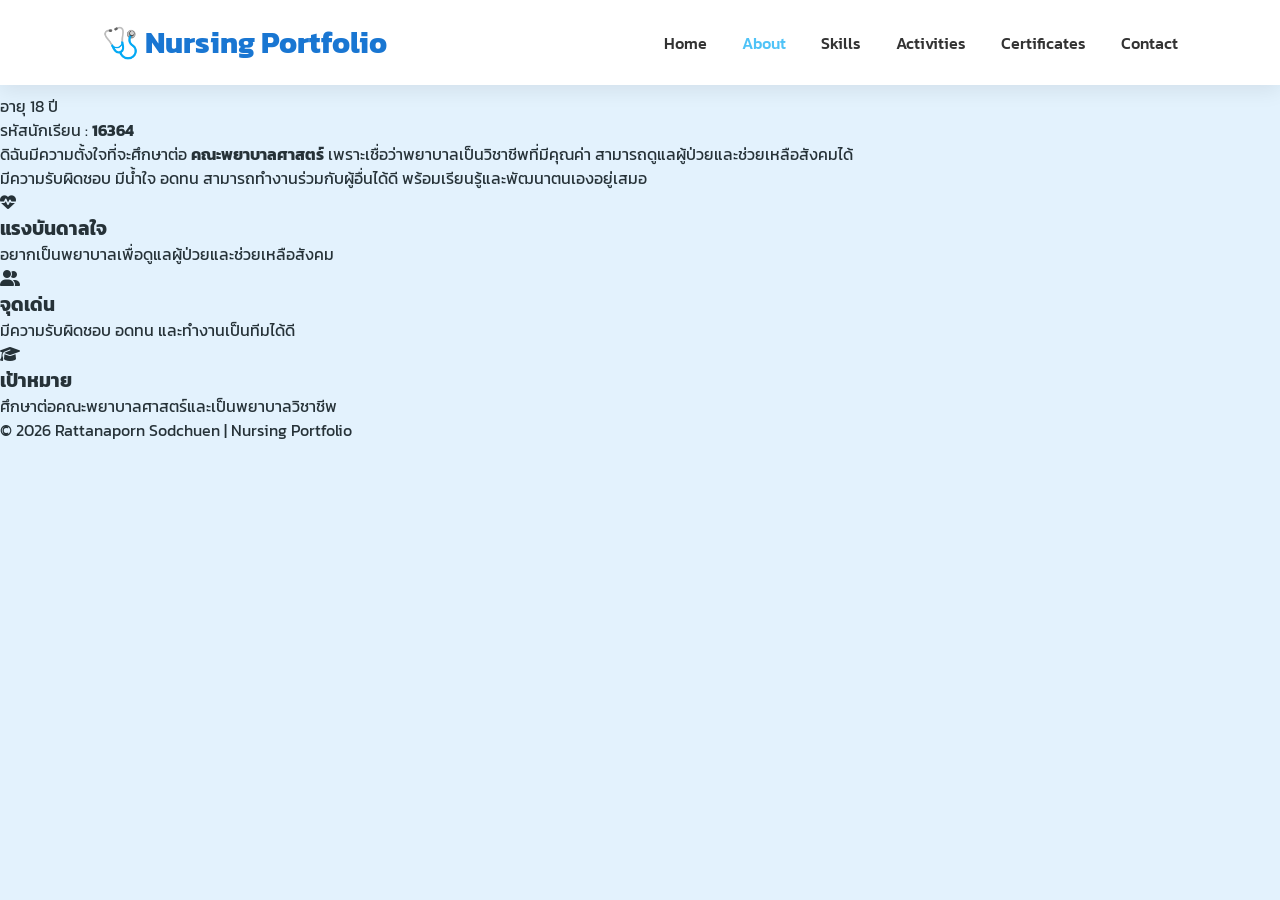
==== about.html @ 8e86ccd3 "Create about.html" ====
<!DOCTYPE html>
<html lang="th">

<head>

<meta charset="UTF-8">
<meta name="viewport" content="width=device-width, initial-scale=1.0">

<title>About | Nursing Portfolio</title>

<link rel="preconnect" href="https://fonts.googleapis.com">

<link href="https://fonts.googleapis.com/css2?family=Kanit:wght@300;400;600;700&display=swap" rel="stylesheet">

<link rel="stylesheet"
href="https://cdnjs.cloudflare.com/ajax/libs/font-awesome/6.7.2/css/all.min.css">

<link rel="stylesheet" href="css/style.css">

</head>

<body>

<header>

<nav>

<div class="logo">

🩺 Nursing Portfolio

</div>

<ul>

<li><a href="index.html">Home</a></li>
<li><a href="about.html" class="active">About</a></li>
<li><a href="skills.html">Skills</a></li>
<li><a href="projects.html">Activities</a></li>
<li><a href="certificates.html">Certificates</a></li>
<li><a href="contact.html">Contact</a></li>

</ul>

</nav>

</header>

<section class="about-page">

<div class="about-image">

<img src="images/profile.jpg" alt="Profile">

</div>

<div class="about-detail">

<h1>About Me</h1>

<div class="line"></div>

<h2>น.ส.รัตนาพร สดชื่น</h2>

<p>

อายุ 18 ปี

</p>

<p>

รหัสนักเรียน : <strong>16364</strong>

</p>

<p>

ดิฉันมีความตั้งใจที่จะศึกษาต่อ
<strong>คณะพยาบาลศาสตร์</strong>
เพราะเชื่อว่าพยาบาลเป็นวิชาชีพที่มีคุณค่า
สามารถดูแลผู้ป่วยและช่วยเหลือสังคมได้

</p>

<p>

มีความรับผิดชอบ มีน้ำใจ
อดทน สามารถทำงานร่วมกับผู้อื่นได้ดี
พร้อมเรียนรู้และพัฒนาตนเองอยู่เสมอ

</p>

<div class="timeline">

<div class="timeline-item">

<i class="fa-solid fa-heart-pulse"></i>

<div>

<h3>แรงบันดาลใจ</h3>

<p>อยากเป็นพยาบาลเพื่อดูแลผู้ป่วยและช่วยเหลือสังคม</p>

</div>

</div>

<div class="timeline-item">

<i class="fa-solid fa-user-group"></i>

<div>

<h3>จุดเด่น</h3>

<p>มีความรับผิดชอบ อดทน และทำงานเป็นทีมได้ดี</p>

</div>

</div>

<div class="timeline-item">

<i class="fa-solid fa-graduation-cap"></i>

<div>

<h3>เป้าหมาย</h3>

<p>ศึกษาต่อคณะพยาบาลศาสตร์และเป็นพยาบาลวิชาชีพ</p>

</div>

</div>

</div>

</div>

</section>

<footer>

<p>

© 2026 Rattanaporn Sodchuen | Nursing Portfolio

</p>

</footer>

</body>

</html>
---- css/style.css ----
/* ===========================
        GOOGLE FONT
=========================== */

@import url('https://fonts.googleapis.com/css2?family=Kanit:wght@300;400;500;700&display=swap');

/* ===========================
        COLOR
=========================== */

:root{

    --primary:#4FC3F7;
    --secondary:#1976D2;
    --light:#E3F2FD;
    --white:#ffffff;
    --text:#263238;
    --card:#ffffff;

    --shadow:0 0 20px rgba(79,195,247,.35);

}

/* ===========================
        RESET
=========================== */

*{
    margin:0;
    padding:0;
    box-sizing:border-box;
    font-family:"Kanit",sans-serif;
}

body{

    background:var(--light);
    color:var(--text);

}

html{

scroll-behavior:smooth;

}

/* ===========================
        NAVBAR
=========================== */

nav{

display:flex;

justify-content:space-between;

align-items:center;

padding:20px 8%;

background:white;

position:fixed;

width:100%;

box-shadow:0 5px 20px rgba(0,0,0,.08);

z-index:999;

}

.logo{

font-size:30px;

font-weight:bold;

color:var(--secondary);

}

nav ul{

display:flex;

list-style:none;

gap:35px;

}

nav a{

text-decoration:none;

color:#333;

transition:.3s;

font-weight:500;

}

nav a:hover,

nav a.active{

color:var(--primary);

}
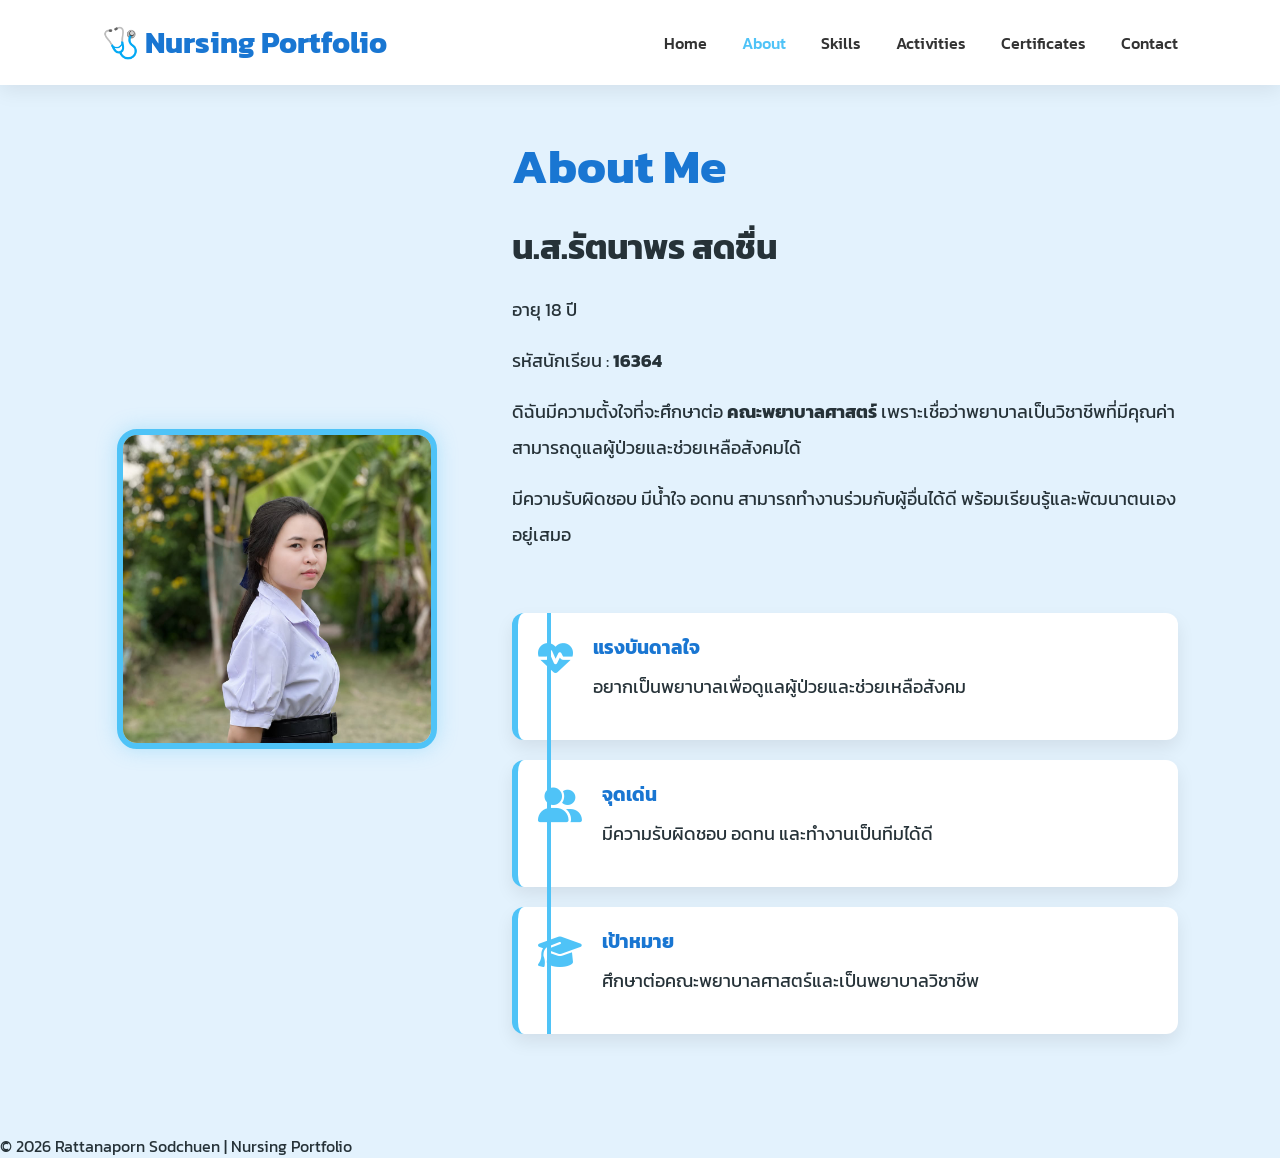
==== commit 6e65e4a5: "Update about.html" ====
--- a/about.html
+++ b/about.html
@@ -50,7 +50,7 @@
 
 <div class="about-image">
 
-<img src="images/profile.jpg" alt="Profile">
+<img src="images/AAC7E1D8-E4B7-4AB3-B957-0247B6DB6D02.jpg" alt="Profile">
 
 </div>
 
--- a/css/style.css
+++ b/css/style.css
@@ -110,3 +110,646 @@
 color:var(--primary);
 
 }
+/* ================= ABOUT PAGE ================= */
+
+.about-page{
+
+padding:130px 8% 80px;
+
+display:grid;
+
+grid-template-columns:350px 1fr;
+
+gap:60px;
+
+align-items:center;
+
+}
+
+.about-image{
+
+text-align:center;
+
+}
+
+.about-image img{
+
+width:320px;
+
+height:320px;
+
+object-fit:cover;
+
+border-radius:20px;
+
+border:6px solid var(--primary);
+
+box-shadow:var(--shadow);
+
+transition:.4s;
+
+}
+
+.about-image img:hover{
+
+transform:scale(1.05);
+
+}
+
+.about-detail h1{
+
+font-size:48px;
+
+color:var(--secondary);
+
+margin-bottom:10px;
+
+}
+
+.about-detail h2{
+
+font-size:34px;
+
+margin:20px 0;
+
+}
+
+.about-detail p{
+
+line-height:2;
+
+margin-bottom:15px;
+
+font-size:18px;
+
+}
+
+.timeline{
+
+margin-top:40px;
+
+}
+
+.timeline-item{
+
+display:flex;
+
+gap:20px;
+
+background:white;
+
+padding:20px;
+
+border-left:6px solid var(--primary);
+
+border-radius:12px;
+
+margin-bottom:20px;
+
+box-shadow:0 8px 18px rgba(0,0,0,.08);
+
+transition:.3s;
+
+}
+
+.timeline-item:hover{
+
+transform:translateX(10px);
+
+}
+
+.timeline-item i{
+
+font-size:35px;
+
+color:var(--primary);
+
+margin-top:8px;
+
+}
+
+.timeline-item h3{
+
+margin-bottom:8px;
+
+color:var(--secondary);
+
+}
+
+@media(max-width:900px){
+
+.about-page{
+
+grid-template-columns:1fr;
+
+text-align:center;
+
+}
+
+.about-image img{
+
+width:250px;
+
+height:250px;
+
+}
+
+.timeline-item{
+
+text-align:left;
+
+}
+
+}
+/*======================
+      SKILLS PAGE
+=======================*/
+
+.skills-page{
+
+padding:130px 8% 80px;
+
+}
+
+.skills-grid{
+
+display:grid;
+
+grid-template-columns:repeat(auto-fit,minmax(260px,1fr));
+
+gap:30px;
+
+margin-top:50px;
+
+}
+
+.skill-box{
+
+background:white;
+
+padding:35px;
+
+border-radius:18px;
+
+text-align:center;
+
+box-shadow:0 10px 25px rgba(0,0,0,.08);
+
+transition:.35s;
+
+border-top:5px solid var(--primary);
+
+}
+
+.skill-box:hover{
+
+transform:translateY(-10px);
+
+box-shadow:0 15px 30px rgba(79,195,247,.35);
+
+}
+
+.skill-box i{
+
+font-size:50px;
+
+color:var(--primary);
+
+margin-bottom:20px;
+
+}
+
+.skill-box h3{
+
+color:var(--secondary);
+
+margin-bottom:15px;
+
+font-size:24px;
+
+}
+
+.skill-box p{
+
+line-height:1.8;
+
+color:#555;
+
+}
+
+@media(max-width:768px){
+
+.skills-page{
+
+padding:110px 6%;
+
+}
+
+}
+/*=========================
+      ACTIVITIES
+=========================*/
+
+.activities{
+
+padding:130px 8%;
+
+}
+
+.timeline{
+
+position:relative;
+
+margin-top:60px;
+
+}
+
+.timeline::before{
+
+content:"";
+
+position:absolute;
+
+left:35px;
+
+top:0;
+
+width:4px;
+
+height:100%;
+
+background:#4FC3F7;
+
+}
+
+.timeline-card{
+
+display:flex;
+
+align-items:flex-start;
+
+gap:25px;
+
+margin-bottom:40px;
+
+position:relative;
+
+}
+
+.timeline-icon{
+
+width:70px;
+
+height:70px;
+
+border-radius:50%;
+
+background:#4FC3F7;
+
+display:flex;
+
+justify-content:center;
+
+align-items:center;
+
+font-size:28px;
+
+color:white;
+
+flex-shrink:0;
+
+box-shadow:0 0 15px rgba(79,195,247,.5);
+
+z-index:2;
+
+}
+
+.timeline-content{
+
+background:white;
+
+padding:25px;
+
+border-radius:15px;
+
+box-shadow:0 10px 25px rgba(0,0,0,.08);
+
+transition:.35s;
+
+width:100%;
+
+}
+
+.timeline-content:hover{
+
+transform:translateX(10px);
+
+}
+
+.timeline-content h2{
+
+color:#1976D2;
+
+margin-bottom:10px;
+
+}
+
+.timeline-content p{
+
+color:#555;
+
+line-height:1.8;
+
+}
+
+@media(max-width:768px){
+
+.timeline::before{
+
+left:30px;
+
+}
+
+.timeline-icon{
+
+width:60px;
+
+height:60px;
+
+font-size:24px;
+
+}
+
+}
+/*=========================
+      CERTIFICATES
+=========================*/
+
+.certificates-page{
+
+padding:130px 8%;
+
+}
+
+.certificate-grid{
+
+display:grid;
+
+grid-template-columns:repeat(auto-fit,minmax(320px,1fr));
+
+gap:30px;
+
+margin-top:50px;
+
+}
+
+.certificate-item{
+
+position:relative;
+
+overflow:hidden;
+
+border-radius:20px;
+
+box-shadow:0 10px 25px rgba(0,0,0,.12);
+
+cursor:pointer;
+
+}
+
+.certificate-item img{
+
+width:100%;
+
+height:240px;
+
+object-fit:cover;
+
+transition:.5s;
+
+display:block;
+
+}
+
+.certificate-item:hover img{
+
+transform:scale(1.1);
+
+}
+
+.overlay{
+
+position:absolute;
+
+left:0;
+
+bottom:-100%;
+
+width:100%;
+
+height:100%;
+
+background:rgba(25,118,210,.88);
+
+display:flex;
+
+flex-direction:column;
+
+justify-content:center;
+
+align-items:center;
+
+color:white;
+
+transition:.4s;
+
+padding:20px;
+
+text-align:center;
+
+}
+
+.certificate-item:hover .overlay{
+
+bottom:0;
+
+}
+
+.overlay h3{
+
+font-size:28px;
+
+margin-bottom:15px;
+
+}
+
+.overlay p{
+
+font-size:16px;
+
+line-height:1.8;
+
+}
+/*=========================
+        CONTACT
+=========================*/
+
+.contact-page{
+
+padding:130px 8%;
+
+display:grid;
+
+grid-template-columns:350px 1fr;
+
+gap:60px;
+
+align-items:center;
+
+}
+
+.contact-left{
+
+background:white;
+
+padding:35px;
+
+border-radius:20px;
+
+text-align:center;
+
+box-shadow:0 10px 25px rgba(0,0,0,.08);
+
+}
+
+.contact-left img{
+
+width:220px;
+
+height:220px;
+
+border-radius:50%;
+
+object-fit:cover;
+
+border:6px solid var(--primary);
+
+margin-bottom:20px;
+
+transition:.4s;
+
+}
+
+.contact-left img:hover{
+
+transform:scale(1.05);
+
+}
+
+.contact-left h2{
+
+color:var(--secondary);
+
+margin-bottom:10px;
+
+}
+
+.contact-left p{
+
+color:#666;
+
+}
+
+.contact-right h1{
+
+font-size:46px;
+
+color:var(--secondary);
+
+margin-bottom:10px;
+
+}
+
+.contact-box{
+
+display:flex;
+
+align-items:center;
+
+gap:20px;
+
+background:white;
+
+padding:22px;
+
+margin:20px 0;
+
+border-radius:15px;
+
+box-shadow:0 8px 18px rgba(0,0,0,.08);
+
+transition:.3s;
+
+}
+
+.contact-box:hover{
+
+transform:translateX(10px);
+
+}
+
+.contact-box i{
+
+font-size:32px;
+
+color:var(--primary);
+
+width:55px;
+
+text-align:center;
+
+}
+
+.contact-box h3{
+
+color:var(--secondary);
+
+margin-bottom:5px;
+
+}
+
+.contact-box p{
+
+color:#555;
+
+}
+
+.contact-box a{
+
+text-decoration:none;
+
+color:#555;
+
+}
+
+.contact-box a:hover{
+
+color:var(--primary);
+
+}
+
+@media(max-width:900px){
+
+.contact-page{
+
+grid-template-columns:1fr;
+
+}
+
+.contact-left{
+
+margin-bottom:30px;
+
+}
+
+}
